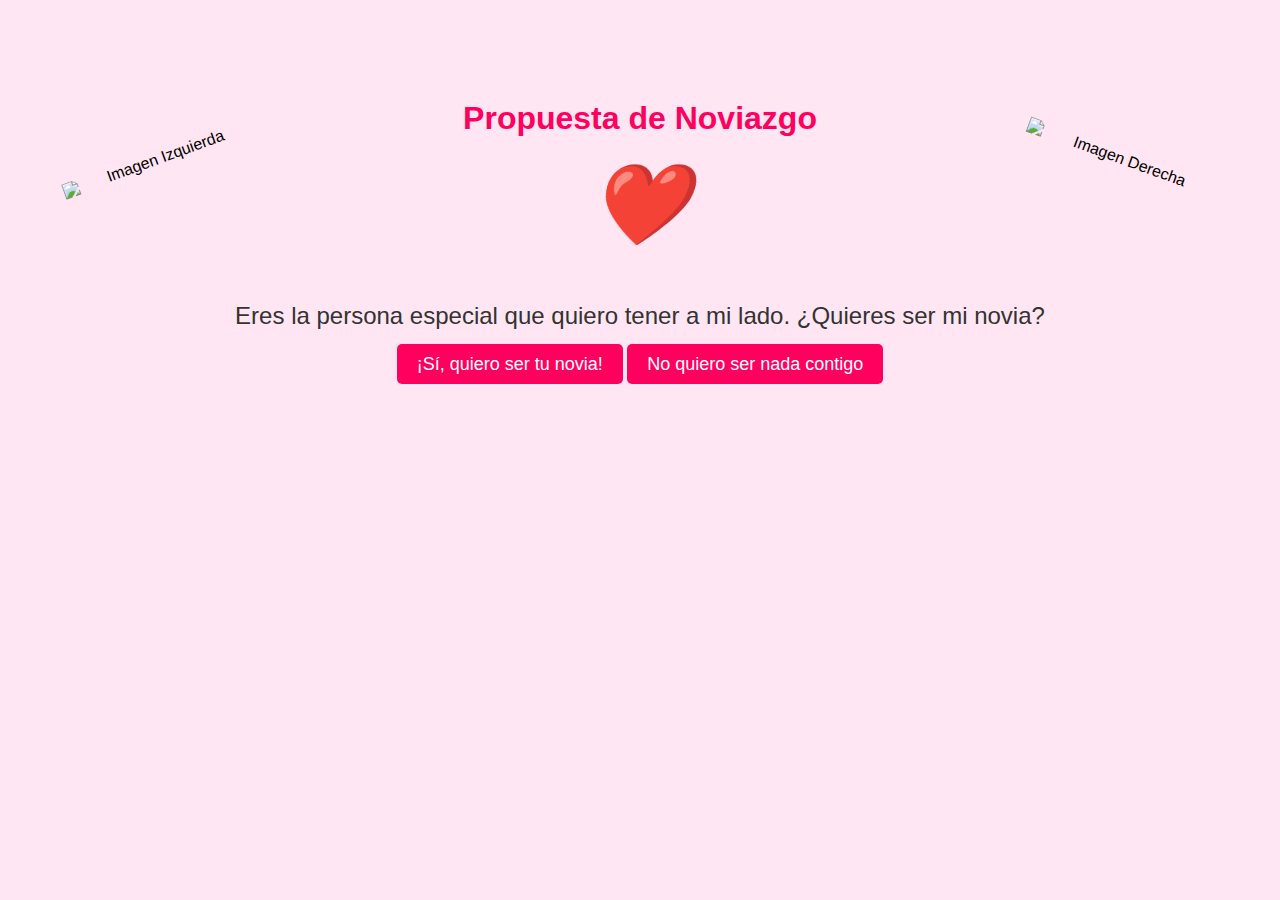
==== ruta_a_tu_pagina_original.html @ cfe4d826 "Initial commit" ====
<!DOCTYPE html>
<html>
<head>
    <title>Propuesta de Noviazgo</title>
    <style>
        body {
            background-color: #ffe6f2;
            text-align: center;
            font-family: Arial, sans-serif;
            position: relative;
        }

        h1 {
            color: #ff005e;
        }

        p {
            color: #333333;
        }

        .container {
            margin-top: 100px;
        }

        .heart {
            color: #ff005e;
            font-size: 80px;
        }

        .message {
            margin-top: 50px;
            font-size: 24px;
        }

        .button {
            background-color: #ff005e;
            color: #ffffff;
            padding: 10px 20px;
            border-radius: 5px;
            font-size: 18px;
            text-decoration: none;
            transition: background-color 0.3s;
        }

        .button:hover {
            background-color: #cc004c;
        }

        .response {
            margin-top: 50px;
            font-size: 18px;
            font-weight: bold;
        }

        .corner-image.left {
            position: absolute;
            width: 200px;
            transform: rotate(-20deg);
        }

        .corner-image.right {
            position: absolute;
            width: 200px;
            transform: rotate(20deg);
        }

        .corner-image.left {
            left: 50px;
            top: 50px;
        }

        .corner-image.right {
            right: 50px;
            top: 50px;
        }
    </style>
    <script>
        function showResponse(response) {
            document.getElementById("response").innerHTML = response;
        }
    </script>
</head>
<body>
    <div class="container">
        <h1>Propuesta de Noviazgo</h1>
        <img class="corner-image left" src="https://rare-gallery.com/uploads/posts/1204595-anime-anime-girls-digital-art-artwork-portrait-display.jpg" alt="Imagen Izquierda">
        <img class="corner-image right" src="https://encrypted-tbn0.gstatic.com/images?q=tbn:ANd9GcRH-xwhhBTayPGb5UNkTpd_f0l5OIyKdBJaC_kKE-acbzs9RQJvJEwdGf9Bnvczytm5lxc&usqp=CAU" alt="Imagen Derecha">
        <i class="heart">❤️</i>
        <p class="message">Eres la persona especial que quiero tener a mi lado. ¿Quieres ser mi novia?</p>
        <a href="#" class="button" onclick="showResponse('Muchas gracias, mi amor! Espero tengamos una linda relación con el paso de los años <3')">¡Sí, quiero ser tu novia!</a>
        <a href="#" class="button" onclick="showResponse('Oh... Okey... Entiendo... Al menos espero que podamos seguir hablando y... Ser amigos?... Te quiero mucho... Y siempre estaré ahí para cuando tengas problemas!')">No quiero ser nada contigo</a>
        <p class="response" id="response"></p>
    </div>
</body>
</html>
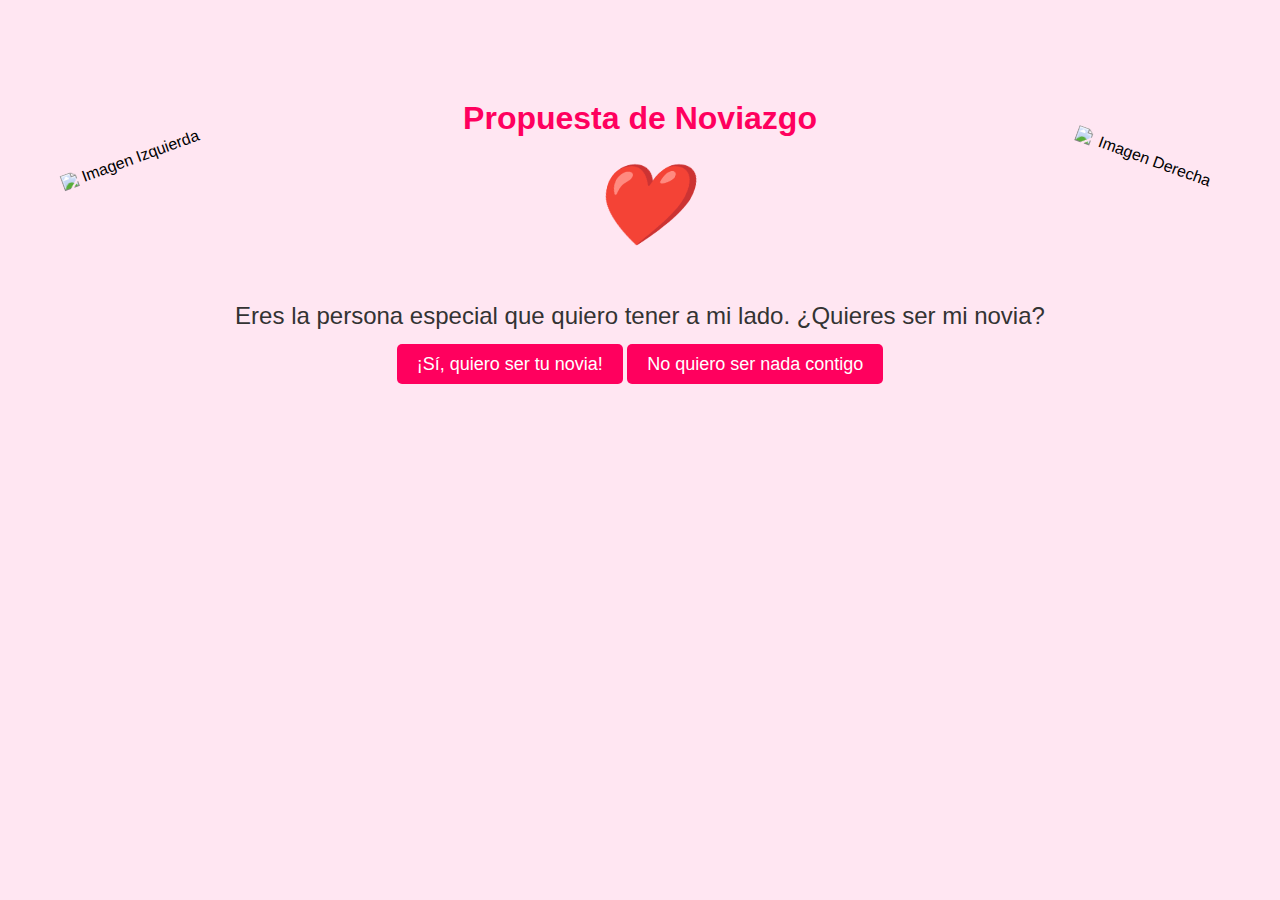
==== commit 05a458de: "Update ruta_a_tu_pagina_original.html" ====
--- a/ruta_a_tu_pagina_original.html
+++ b/ruta_a_tu_pagina_original.html
@@ -1,7 +1,7 @@
 <!DOCTYPE html>
 <html>
 <head>
-    <title>Propuesta de Noviazgo</title>
+    <title>Ahora yo solo quiero preguntarte...</title>
     <style>
         body {
             background-color: #ffe6f2;
@@ -54,13 +54,13 @@
 
         .corner-image.left {
             position: absolute;
-            width: 200px;
+            width: 150px;
             transform: rotate(-20deg);
         }
 
         .corner-image.right {
             position: absolute;
-            width: 200px;
+            width: 150px;
             transform: rotate(20deg);
         }
 
@@ -92,4 +92,4 @@
         <p class="response" id="response"></p>
     </div>
 </body>
-</html>+</html>
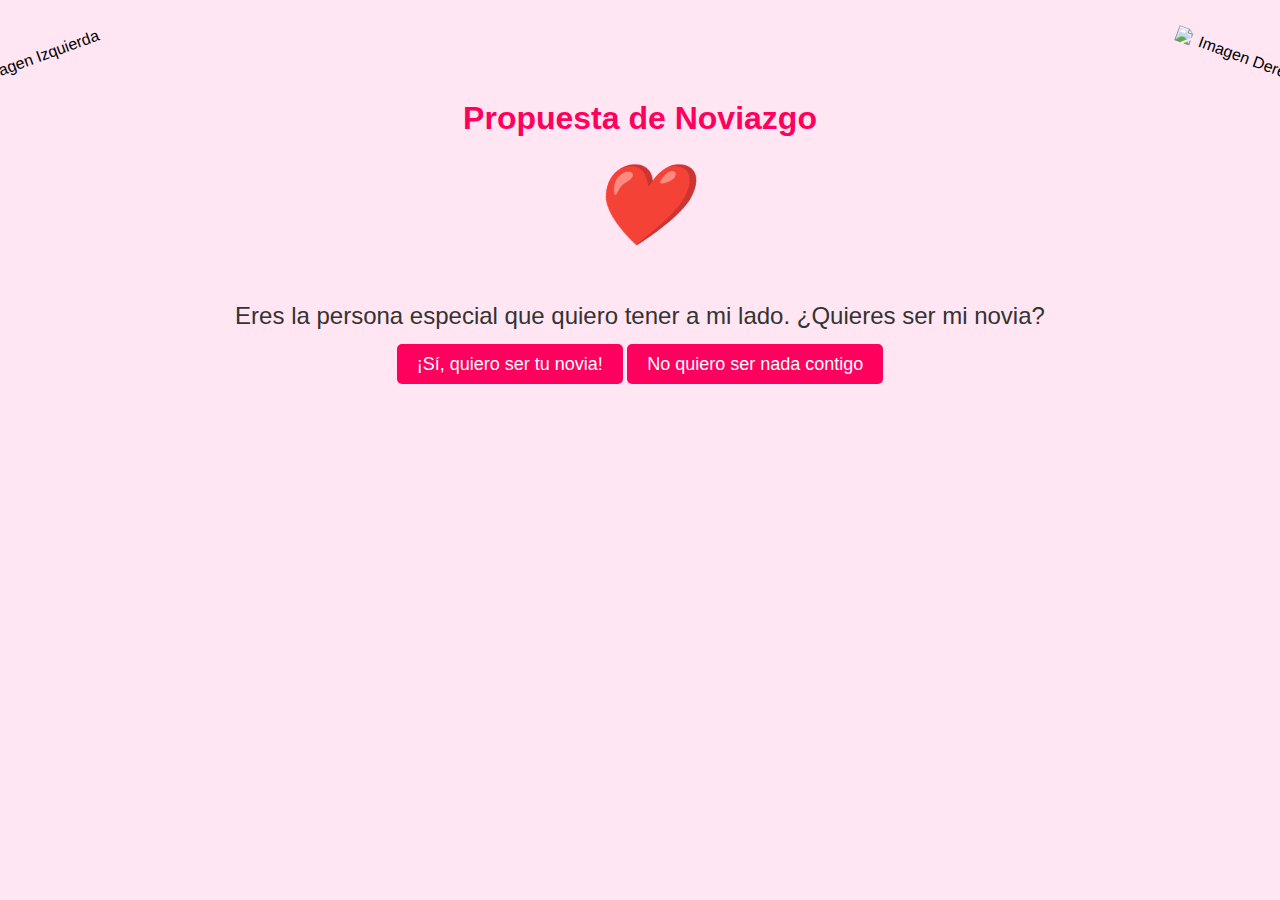
==== commit 2313ff46: "Update ruta_a_tu_pagina_original.html" ====
--- a/ruta_a_tu_pagina_original.html
+++ b/ruta_a_tu_pagina_original.html
@@ -65,13 +65,13 @@
         }
 
         .corner-image.left {
-            left: 50px;
-            top: 50px;
+            left: -50px;
+            top: -50px;
         }
 
         .corner-image.right {
-            right: 50px;
-            top: 50px;
+            right: -50px;
+            top: -50px;
         }
     </style>
     <script>
